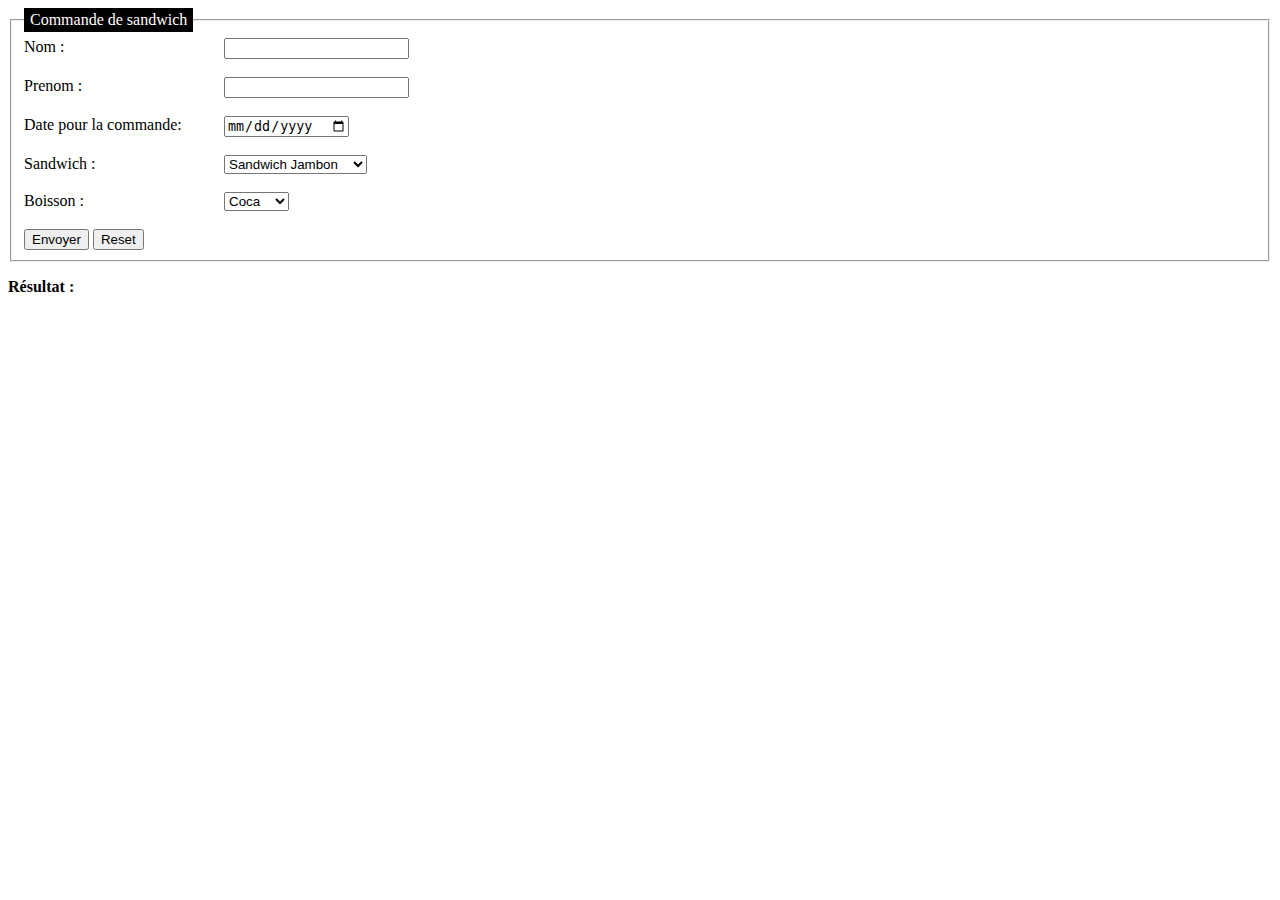
==== index.html @ 3c7c4d03 "Rename Site-perso.html to index.html" ====
<!DOCTYPE html>
<html>
  <head>
    <meta charset=utf-8>
    <title>TP10 - Site perso</title>
	<link rel="stylesheet" type="text/css" href="css/Site-perso.css">
    <script src="js/Site-perso.js"></script>
  </head>
  <body>
  
  
	
    <form id="formMenuSandwich" action=# onSubmit='return ajouterMenu(this);'>
      <fieldset>
        <legend>Commande de sandwich</legend>
     
        <label for="clientNom">Nom : </label>
        <input id="clientNom" name="nom" type="text" required> <br><br>
		
		<label for="clientPrenom">Prenom : </label>
        <input id="clientPrenom" name="prenom" type="text" required> <br><br>
              
        <label for="DateCommande">Date pour la commande: </label>
        <input id="DateCommande" name="datej" type="date" required><br><br>
              
        <label for="sandwich">Sandwich : </label>
        <select id="sandwich" name="sandwichChoix">
          <option value="Sandwich Jambon" selected>Sandwich Jambon</option>
          <option value="Sandwich Fromage">Sandwich Fromage</option>
          <option value="Sandwich Americain">Sandwich Americain</option>
		  <option value="Sandwic Boulette">Sandwich Boulette</option>
        </select><br><br>
		
		<label for="boisson">Boisson : </label>
		<select id="boisson" name="boissonChoix">
         <option value="Coca" selected>Coca</option>
         <option value="Eau">Eau 1L</option>
         <option value="Fanta">Fanta</option>
		 <option value="Sprite">Sprite</option>
        </select><br><br>
                      
        <input type="submit" value="Envoyer">
        <input type="reset">
      </fieldset>
    </form>
	
	 <div>
      <p><strong>Résultat :</strong></p>
      <div id="menuAffichage" style="color: blue">
      </div>
      <br>
    </div>        
	
  </body>
</html>
---- css/Site-perso.css ----
label
{
	display: block;
	width: 200px;
	float: left;
}

legend {
    background-color: #000;
    color: #fff;
    padding: 3px 6px;
}
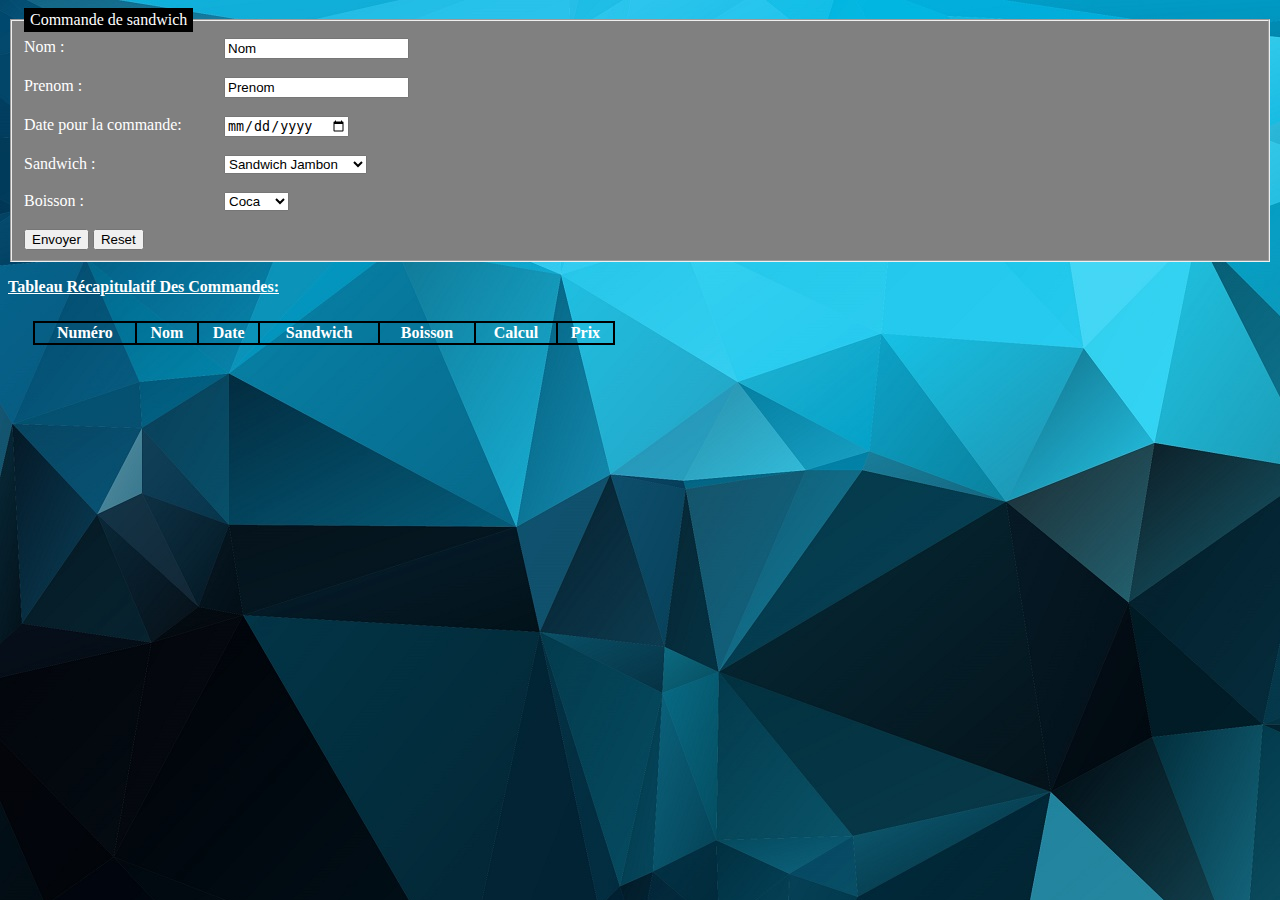
==== commit b6125efd: "Add files via upload" ====
--- a/index.html
+++ b/index.html
@@ -6,7 +6,7 @@
 	<link rel="stylesheet" type="text/css" href="css/Site-perso.css">
     <script src="js/Site-perso.js"></script>
   </head>
-  <body>
+  <body onload="initialiserPage();">
   
   
 	
@@ -15,10 +15,10 @@
         <legend>Commande de sandwich</legend>
      
         <label for="clientNom">Nom : </label>
-        <input id="clientNom" name="nom" type="text" required> <br><br>
+        <input id="clientNom" name="nom" type="text" value="Nom" onFocus="this.value='';" required> <br><br>
 		
 		<label for="clientPrenom">Prenom : </label>
-        <input id="clientPrenom" name="prenom" type="text" required> <br><br>
+        <input id="clientPrenom" name="prenom" type="text" value="Prenom" onFocus="this.value='';" required> <br><br>
               
         <label for="DateCommande">Date pour la commande: </label>
         <input id="DateCommande" name="datej" type="date" required><br><br>
@@ -45,11 +45,11 @@
     </form>
 	
 	 <div>
-      <p><strong>Résultat :</strong></p>
-      <div id="menuAffichage" style="color: blue">
+      <p id="titre"><strong>Tableau Récapitulatif Des Commandes:</strong></p>
+      <div id="menuAffichage">
       </div>
       <br>
     </div>        
 	
   </body>
-</html>
+</html>--- a/css/Site-perso.css
+++ b/css/Site-perso.css
@@ -10,3 +10,27 @@
     color: #fff;
     padding: 3px 6px;
 }
+
+table,tr,td,th{
+	border:1px solid black;
+	text-align:center
+}
+
+table{
+	margin:2%;
+	width:46%;
+	border-spacing:0;
+}
+
+#titre{
+	text-decoration: underline;
+}
+
+body{
+	background-image: url(../img/fond.jpg);
+	color:white;
+}
+
+fieldset{
+	background-color:gray;
+}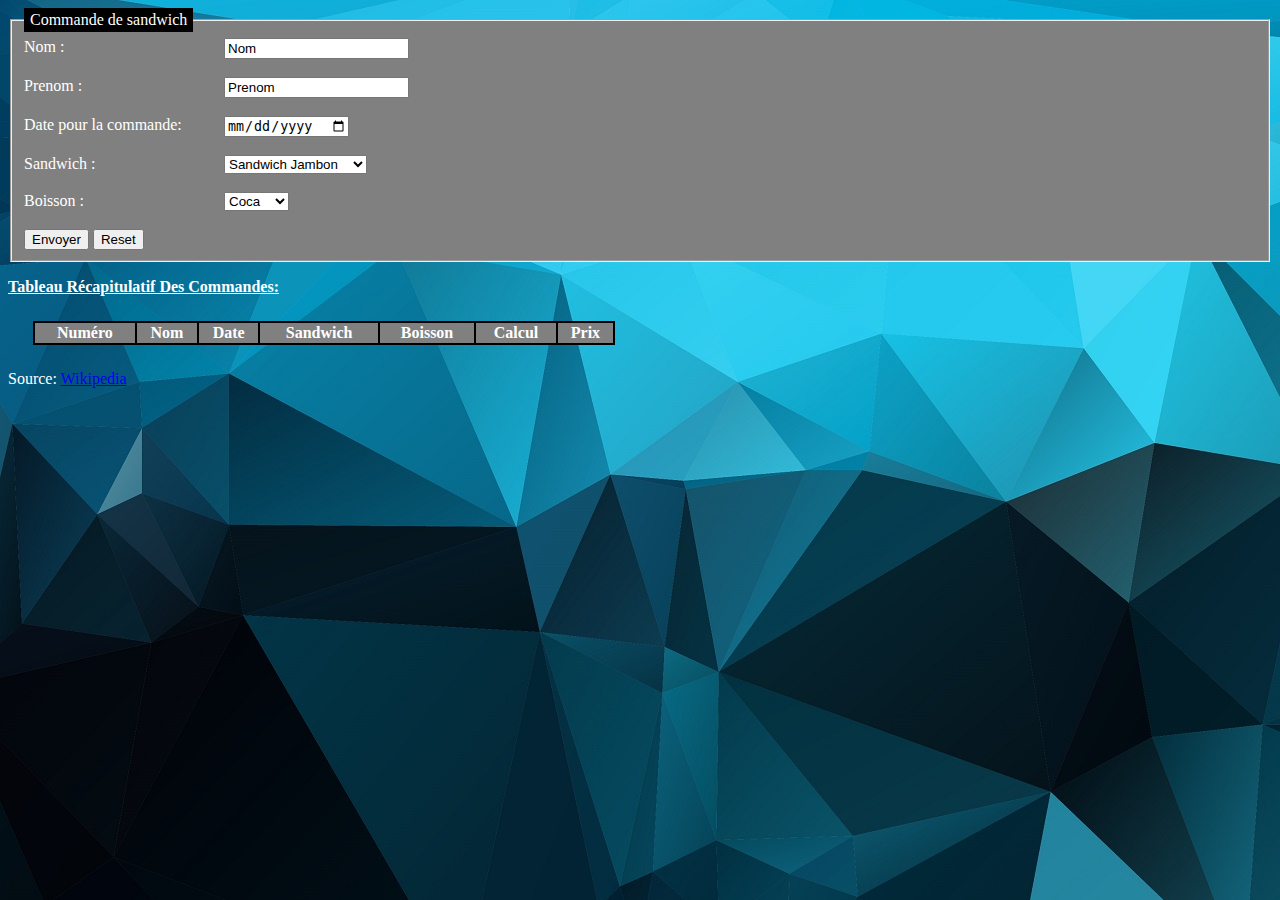
==== commit 227b0fd9: "Add files via upload" ====
--- a/index.html
+++ b/index.html
@@ -48,6 +48,7 @@
       <p id="titre"><strong>Tableau Récapitulatif Des Commandes:</strong></p>
       <div id="menuAffichage">
       </div>
+	  Source: <a href="https://fr.wikipedia.org/wiki/Sandwich" target="_blanck">Wikipedia</a>
       <br>
     </div>        
 	
--- a/css/Site-perso.css
+++ b/css/Site-perso.css
@@ -20,6 +20,7 @@
 	margin:2%;
 	width:46%;
 	border-spacing:0;
+	background-color:gray;
 }
 
 #titre{
@@ -29,6 +30,7 @@
 body{
 	background-image: url(../img/fond.jpg);
 	color:white;
+	font-family: Times New Roman, sans-Serif;
 }
 
 fieldset{
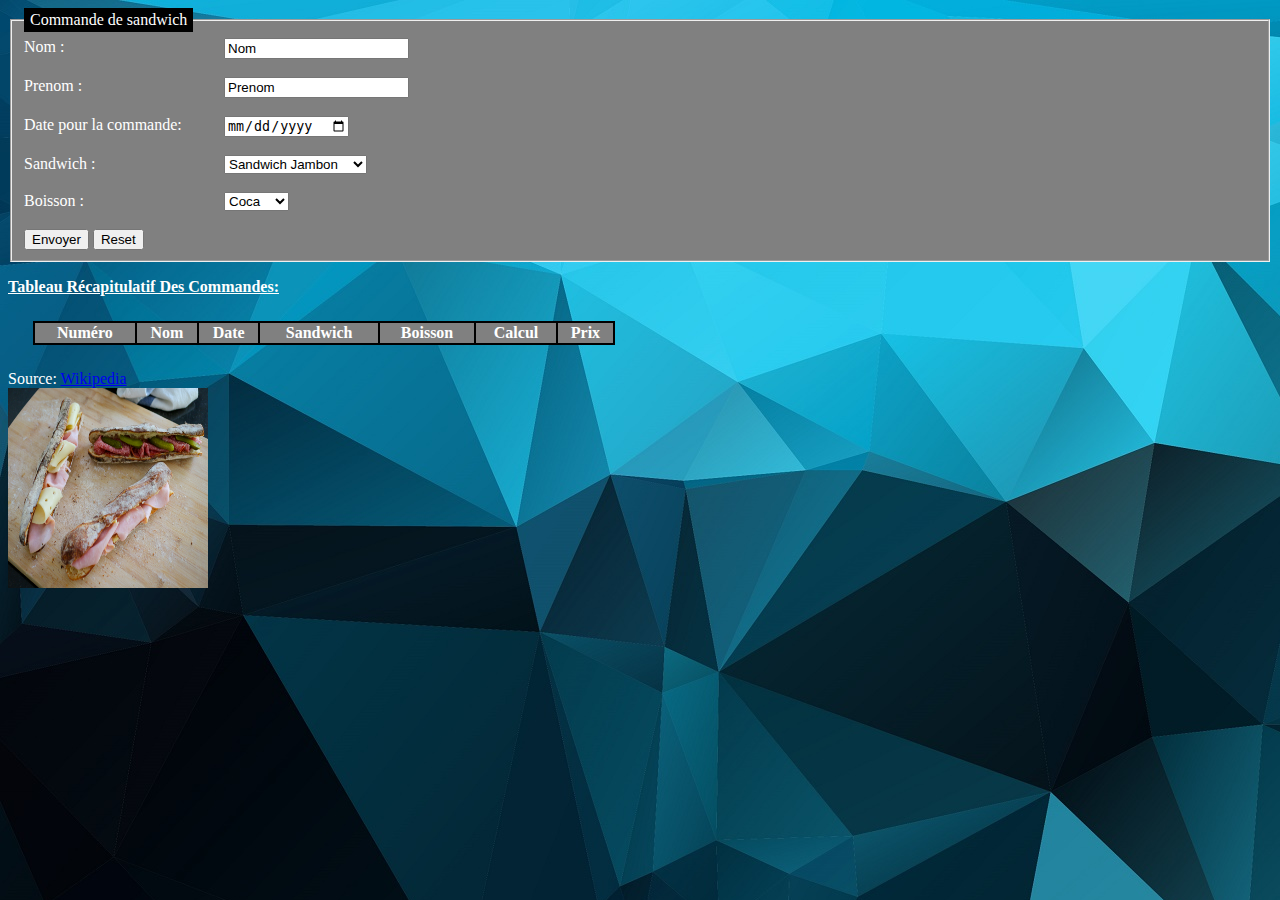
==== commit 3ab0103a: "Add files via upload" ====
--- a/index.html
+++ b/index.html
@@ -50,7 +50,8 @@
       </div>
 	  Source: <a href="https://fr.wikipedia.org/wiki/Sandwich" target="_blanck">Wikipedia</a>
       <br>
-    </div>        
+    </div>  
+		<img src="img/image-site.jpg" alt="image sandwich" width="200" height="200">
 	
   </body>
 </html>